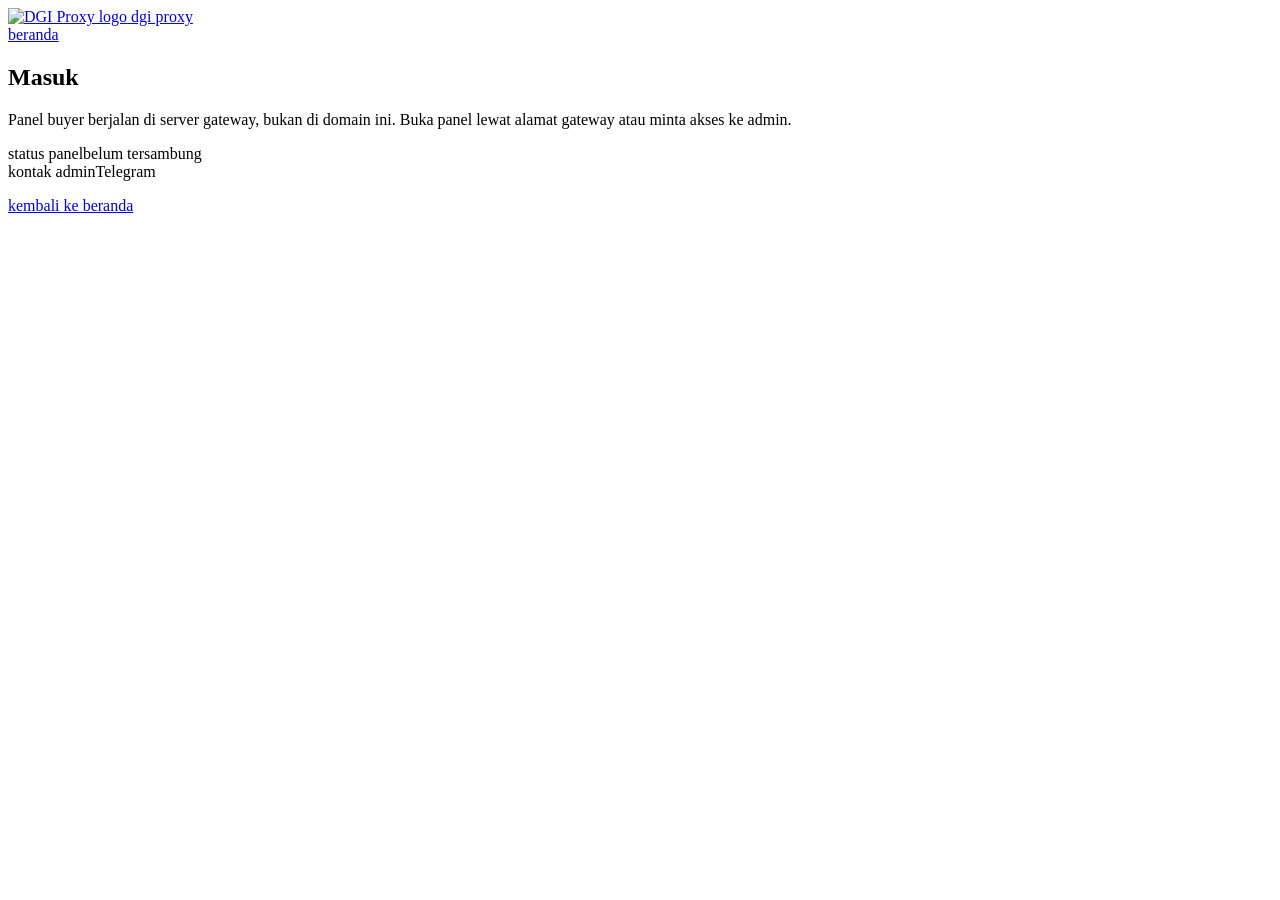
==== public/login.html @ 71146af9 "fix: asset path /static/, login page, static-only vercel config" ====
<!DOCTYPE html>
<html lang="id">
<head>
<meta charset="UTF-8">
<meta name="viewport" content="width=device-width, initial-scale=1.0">
<title>Masuk — DGI Proxy</title>
<link rel="icon" type="image/png" href="/static/logo-64.png">
<link rel="stylesheet" href="/static/style.css">
</head>
<body>
<nav class="nav wrap">
  <a class="brand" href="/">
    <img src="/static/logo-64.png" alt="DGI Proxy logo">
    <span>dgi proxy</span>
  </a>
  <div class="links"><a href="/">beranda</a></div>
</nav>
<main class="wrap">
  <div class="authbox">
    <h2>Masuk</h2>
    <p class="dim" style="margin-bottom:16px">Panel buyer berjalan di server gateway, bukan di domain ini. Buka panel lewat alamat gateway atau minta akses ke admin.</p>
    <div class="statcol">
      <div class="row"><span class="k">status panel</span><span class="v warn">belum tersambung</span></div>
      <div class="row"><span class="k">kontak admin</span><span class="v">Telegram</span></div>
    </div>
    <p style="margin-top:16px"><a class="linklike" href="/">kembali ke beranda</a></p>
  </div>
</main>
</body>
</html>
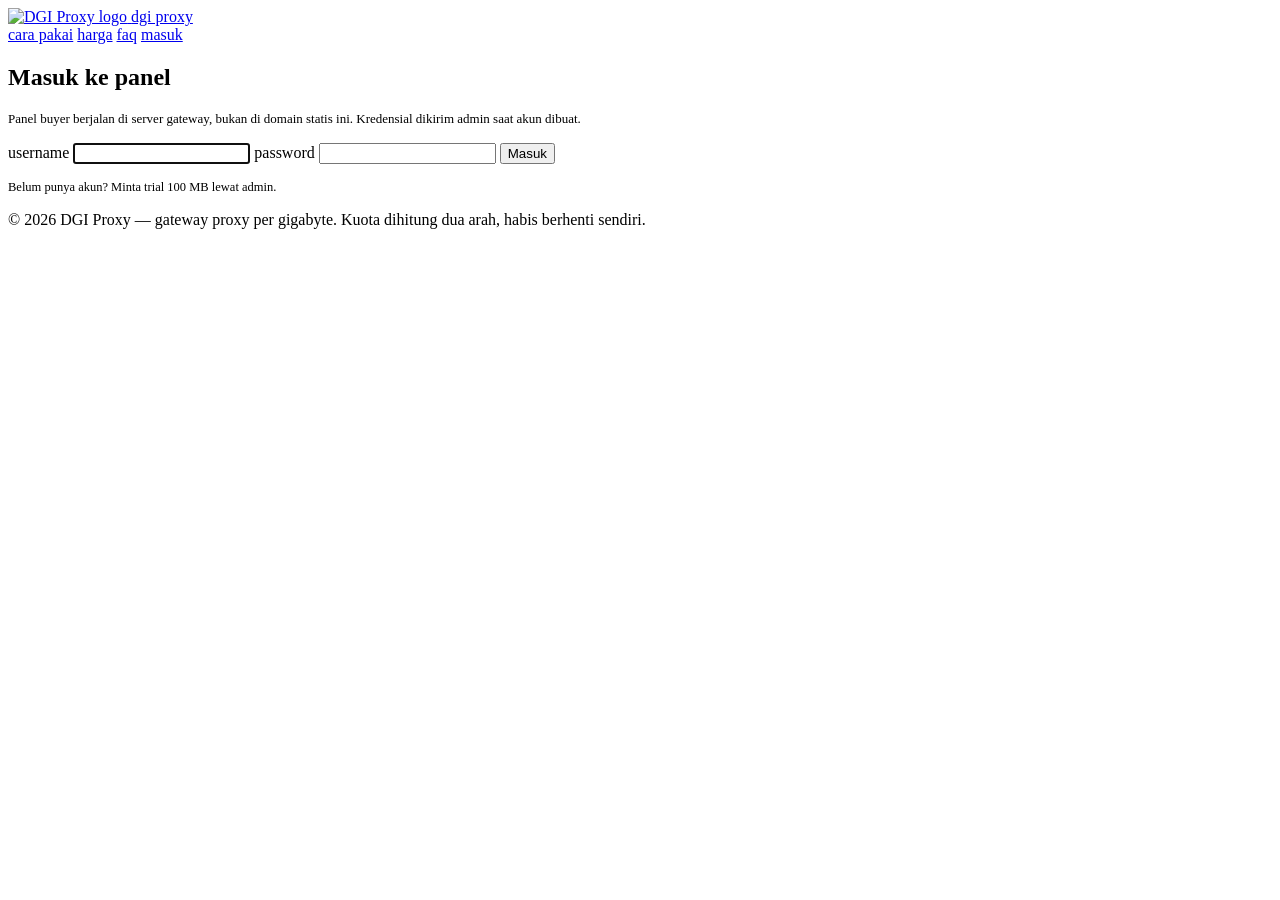
==== commit dc0322df: "feat(landing): port SaaS product-page concept to DGI proxy — announce bar, hero+spec cards, endpoint" ====
--- a/public/login.html
+++ b/public/login.html
@@ -4,27 +4,43 @@
 <meta charset="UTF-8">
 <meta name="viewport" content="width=device-width, initial-scale=1.0">
 <title>Masuk — DGI Proxy</title>
-<link rel="icon" type="image/png" href="/static/logo-64.png">
+<meta name="robots" content="noindex">
+<link rel="icon" type="image/png" href="/static/favicon.png">
 <link rel="stylesheet" href="/static/style.css">
 </head>
 <body>
 <nav class="nav wrap">
   <a class="brand" href="/">
-    <img src="/static/logo-64.png" alt="DGI Proxy logo">
+    <img src="/static/logo-64.png" alt="DGI Proxy logo" width="26" height="26">
     <span>dgi proxy</span>
   </a>
-  <div class="links"><a href="/">beranda</a></div>
+  <div class="links">
+    <a href="/#cara">cara pakai</a>
+    <a href="/#harga">harga</a>
+    <a href="/#faq">faq</a>
+    <a href="/login">masuk</a>
+  </div>
 </nav>
+
 <main class="wrap">
-  <div class="authbox">
-    <h2>Masuk</h2>
-    <p class="dim" style="margin-bottom:16px">Panel buyer berjalan di server gateway, bukan di domain ini. Buka panel lewat alamat gateway atau minta akses ke admin.</p>
-    <div class="statcol">
-      <div class="row"><span class="k">status panel</span><span class="v warn">belum tersambung</span></div>
-      <div class="row"><span class="k">kontak admin</span><span class="v">Telegram</span></div>
-    </div>
-    <p style="margin-top:16px"><a class="linklike" href="/">kembali ke beranda</a></p>
-  </div>
+<div class="authbox">
+  <h2>Masuk ke panel</h2>
+  <p class="dim" style="margin-bottom:16px;font-size:13px">Panel buyer berjalan di server gateway, bukan di domain statis ini. Kredensial dikirim admin saat akun dibuat.</p>
+  <form method="post" action="/login">
+    <label>username
+      <input type="text" name="username" required autocomplete="username" maxlength="64" autofocus>
+    </label>
+    <label>password
+      <input type="password" name="password" required autocomplete="current-password">
+    </label>
+    <button class="btn full" type="submit">Masuk</button>
+  </form>
+  <p class="dim" style="margin-top:16px;font-size:12.5px">Belum punya akun? Minta trial 100 MB lewat admin.</p>
+</div>
 </main>
+
+<footer class="wrap foot">
+  <p class="meta">© 2026 DGI Proxy — gateway proxy per gigabyte. Kuota dihitung dua arah, habis berhenti sendiri.</p>
+</footer>
 </body>
 </html>
